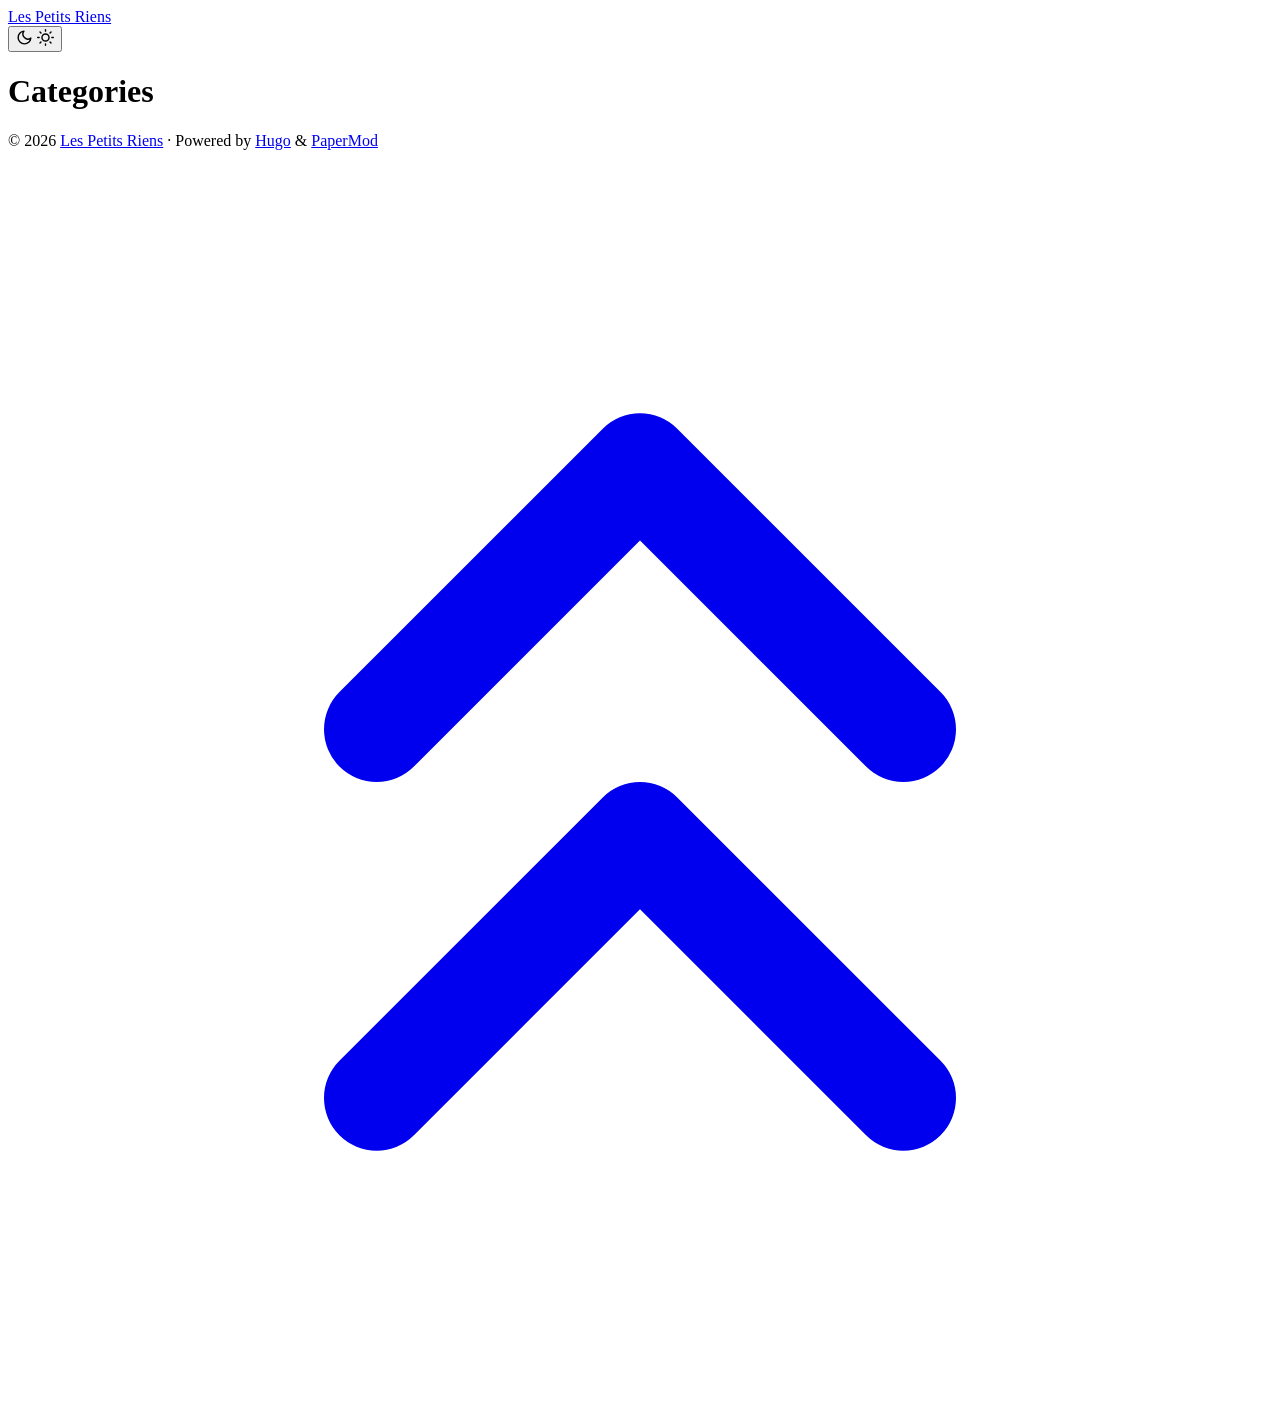
==== public/categories/index.html @ 32078a65 "Update article and homepage" ====
<!DOCTYPE html>
<html lang="zh" dir="auto" data-theme="auto">

<head><meta charset="utf-8">
<meta http-equiv="X-UA-Compatible" content="IE=edge">
<meta name="viewport" content="width=device-width, initial-scale=1, shrink-to-fit=no">
<meta name="robots" content="index, follow">
<title>Categories | Les Petits Riens</title>
<meta name="keywords" content="">
<meta name="description" content="">
<meta name="author" content="">
<link rel="canonical" href="https://ciruelasandia.github.io/categories/">
<link crossorigin="anonymous" href="/assets/css/stylesheet.b117b7709dbd49dfebbce24e9d883f004d37fec6bcc64e3392a14084c17fc360.css" integrity="sha256-sRe3cJ29Sd/rvOJOnYg/AE03/sa8xk4zkqFAhMF/w2A=" rel="preload stylesheet" as="style">
<link rel="icon" href="https://ciruelasandia.github.io/favicon.ico">
<link rel="icon" type="image/png" sizes="16x16" href="https://ciruelasandia.github.io/favicon-16x16.png">
<link rel="icon" type="image/png" sizes="32x32" href="https://ciruelasandia.github.io/favicon-32x32.png">
<link rel="apple-touch-icon" href="https://ciruelasandia.github.io/apple-touch-icon.png">
<link rel="mask-icon" href="https://ciruelasandia.github.io/safari-pinned-tab.svg">
<meta name="theme-color" content="#2e2e33">
<meta name="msapplication-TileColor" content="#2e2e33">
<link rel="alternate" type="application/rss+xml" href="https://ciruelasandia.github.io/categories/index.xml" title="rss">
<link rel="alternate" hreflang="zh" href="https://ciruelasandia.github.io/categories/">
<noscript>
    <style>
        #theme-toggle,
        .top-link {
            display: none;
        }

    </style>
    <style>
        @media (prefers-color-scheme: dark) {
            :root {
                --theme: rgb(29, 30, 32);
                --entry: rgb(46, 46, 51);
                --primary: rgb(218, 218, 219);
                --secondary: rgb(155, 156, 157);
                --tertiary: rgb(65, 66, 68);
                --content: rgb(196, 196, 197);
                --code-block-bg: rgb(46, 46, 51);
                --code-bg: rgb(55, 56, 62);
                --border: rgb(51, 51, 51);
                color-scheme: dark;
            }

            .list {
                background: var(--theme);
            }

            .toc {
                background: var(--entry);
            }
        }

    </style>
</noscript>
<script>
    if (localStorage.getItem("pref-theme") === "dark") {
        document.querySelector("html").dataset.theme = 'dark';
    } else if (localStorage.getItem("pref-theme") === "light") {
       document.querySelector("html").dataset.theme = 'light';
    } else if (window.matchMedia('(prefers-color-scheme: dark)').matches) {
        document.querySelector("html").dataset.theme = 'dark';
    } else {
        document.querySelector("html").dataset.theme = 'light';
    }

</script><meta property="og:url" content="https://ciruelasandia.github.io/categories/">
  <meta property="og:site_name" content="Les Petits Riens">
  <meta property="og:title" content="Categories">
  <meta property="og:locale" content="zh_cn">
  <meta property="og:type" content="website">

  <meta name="twitter:card" content="summary">
  <meta name="twitter:title" content="Categories">

</head>
<body class="list" id="top">
    <header class="header">
    <nav class="header-nav">
        <div class="logo">
            <a href="https://ciruelasandia.github.io/" accesskey="h" title="Les Petits Riens (Alt + H)">Les Petits Riens</a>
            <div class="logo-switches">
                <button id="theme-toggle" class="theme-toggle" accesskey="t" title="(Alt + T)" aria-label="Toggle theme">
                    <svg class="moon" xmlns="http://www.w3.org/2000/svg" width="17" height="17" viewBox="0 0 24 24"
                        fill="none" stroke="currentColor" stroke-width="2" stroke-linecap="round"
                        stroke-linejoin="round">
                        <path d="M21 12.79A9 9 0 1 1 11.21 3 7 7 0 0 0 21 12.79z"></path>
                    </svg>
                    <svg class="sun" xmlns="http://www.w3.org/2000/svg" width="17" height="17" viewBox="0 0 24 24"
                        fill="none" stroke="currentColor" stroke-width="2" stroke-linecap="round"
                        stroke-linejoin="round">
                        <circle cx="12" cy="12" r="5"></circle>
                        <line x1="12" y1="1" x2="12" y2="3"></line>
                        <line x1="12" y1="21" x2="12" y2="23"></line>
                        <line x1="4.22" y1="4.22" x2="5.64" y2="5.64"></line>
                        <line x1="18.36" y1="18.36" x2="19.78" y2="19.78"></line>
                        <line x1="1" y1="12" x2="3" y2="12"></line>
                        <line x1="21" y1="12" x2="23" y2="12"></line>
                        <line x1="4.22" y1="19.78" x2="5.64" y2="18.36"></line>
                        <line x1="18.36" y1="5.64" x2="19.78" y2="4.22"></line>
                    </svg>
                </button>
            </div>
        </div>
        <ul id="menu" class="menu">
        </ul>
    </nav>
</header>
<main class="main">
<header class="page-header">
    <h1>Categories</h1>
</header>

<ul class="terms-tags">
</ul>
    </main>
    
<footer class="footer">
        <span>&copy; 2026 <a href="https://ciruelasandia.github.io/">Les Petits Riens</a></span> · 

    
    
    <span>
        Powered by
        <a href="https://gohugo.io/?utm_source=papermod" rel="noopener" target="_blank">Hugo</a> &
        <a href="https://github.com/adityatelange/hugo-PaperMod/" rel="noopener" target="_blank">PaperMod</a>
    </span>
</footer>
<a href="#top" id="top-link" class="top-link hidden" aria-label="go to top" title="Go to Top (Alt + G)" accesskey="g">
    <svg xmlns="http://www.w3.org/2000/svg" viewBox="0 0 24 24" fill="none" stroke="currentColor" stroke-width="2"
        stroke-linecap="round" stroke-linejoin="round" class="feather feather-chevrons-up">
        <polyline points="17 11 12 6 7 11"></polyline>
        <polyline points="17 18 12 13 7 18"></polyline>
    </svg>
</a>

<script>
    let menu = document.getElementById('menu');
    if (menu) {
        
        const scrollPosition = localStorage.getItem("menu-scroll-position");
        if (scrollPosition) {
            menu.scrollLeft = parseInt(scrollPosition, 10);
        }
        
        menu.onscroll = function () {
            localStorage.setItem("menu-scroll-position", menu.scrollLeft);
        }
    }

    document.querySelectorAll('a[href^="#"]').forEach(anchor => {
        anchor.addEventListener("click", function (e) {
            e.preventDefault();
            var id = this.getAttribute("href").substr(1);
            if (!window.matchMedia('(prefers-reduced-motion: reduce)').matches) {
                document.querySelector(`[id='${decodeURIComponent(id)}']`).scrollIntoView({
                    behavior: "smooth"
                });
            } else {
                document.querySelector(`[id='${decodeURIComponent(id)}']`).scrollIntoView();
            }
            if (id === "top") {
                history.replaceState(null, null, " ");
            } else {
                history.pushState(null, null, `#${id}`);
            }
        });
    });

</script>
<script>
    var toplink = document.getElementById("top-link");
    window.onscroll = function () {
        const scrollThreshold = window.innerHeight;
        if (document.body.scrollTop > scrollThreshold || document.documentElement.scrollTop > scrollThreshold) {
            toplink.classList.remove("hidden");
        } else {
            toplink.classList.add("hidden");
        }
    };

</script>
<script>
    document.getElementById("theme-toggle").addEventListener("click", () => {
        const html = document.querySelector("html");
        if (html.dataset.theme === "dark") {
            html.dataset.theme = 'light';
            localStorage.setItem("pref-theme", 'light');
        } else {
            html.dataset.theme = 'dark';
            localStorage.setItem("pref-theme", 'dark');
        }
    })

</script>
</body>

</html>
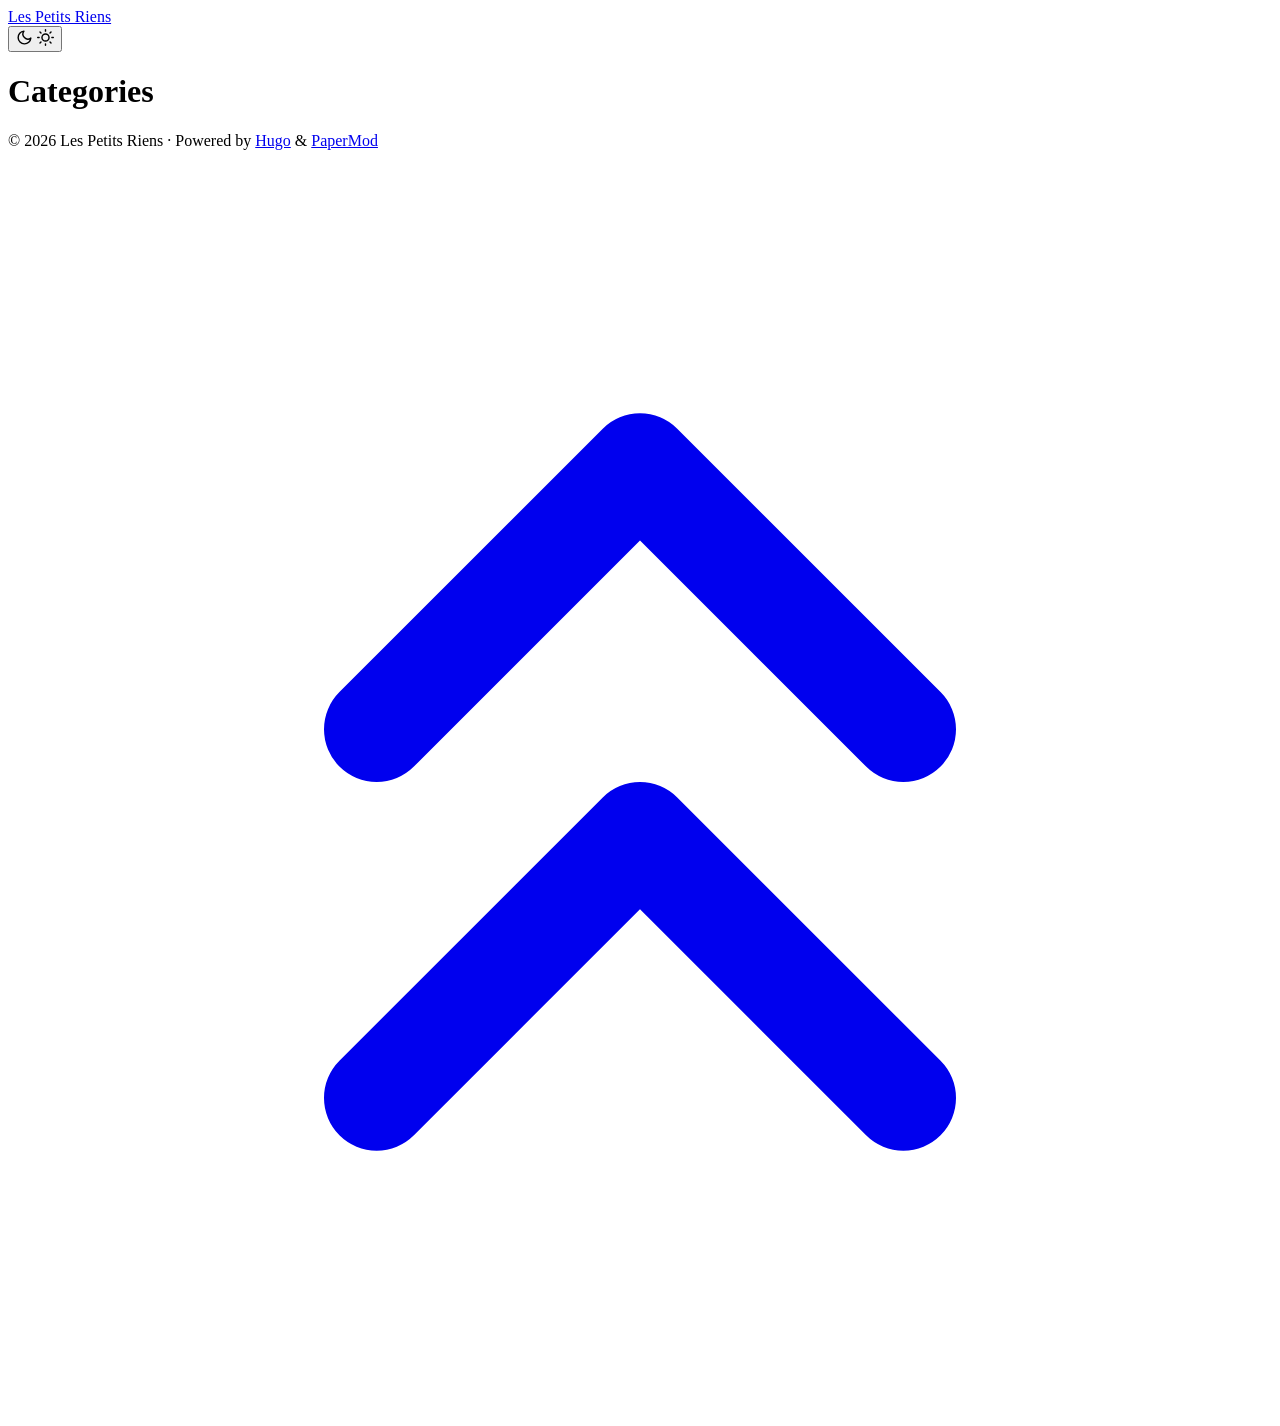
==== commit b7b591d6: "Update article and site settings" ====
--- a/public/categories/index.html
+++ b/public/categories/index.html
@@ -1,25 +1,25 @@
 <!DOCTYPE html>
 <html lang="zh" dir="auto" data-theme="auto">
 
-<head><meta charset="utf-8">
+<head><script src="/livereload.js?mindelay=10&amp;v=2&amp;port=1313&amp;path=livereload" data-no-instant defer></script><meta charset="utf-8">
 <meta http-equiv="X-UA-Compatible" content="IE=edge">
 <meta name="viewport" content="width=device-width, initial-scale=1, shrink-to-fit=no">
-<meta name="robots" content="index, follow">
+<meta name="robots" content="noindex, nofollow">
 <title>Categories | Les Petits Riens</title>
 <meta name="keywords" content="">
 <meta name="description" content="">
 <meta name="author" content="">
-<link rel="canonical" href="https://ciruelasandia.github.io/categories/">
+<link rel="canonical" href="http://localhost:1313/categories/">
 <link crossorigin="anonymous" href="/assets/css/stylesheet.b117b7709dbd49dfebbce24e9d883f004d37fec6bcc64e3392a14084c17fc360.css" integrity="sha256-sRe3cJ29Sd/rvOJOnYg/AE03/sa8xk4zkqFAhMF/w2A=" rel="preload stylesheet" as="style">
-<link rel="icon" href="https://ciruelasandia.github.io/favicon.ico">
-<link rel="icon" type="image/png" sizes="16x16" href="https://ciruelasandia.github.io/favicon-16x16.png">
-<link rel="icon" type="image/png" sizes="32x32" href="https://ciruelasandia.github.io/favicon-32x32.png">
-<link rel="apple-touch-icon" href="https://ciruelasandia.github.io/apple-touch-icon.png">
-<link rel="mask-icon" href="https://ciruelasandia.github.io/safari-pinned-tab.svg">
+<link rel="icon" href="http://localhost:1313/favicon.ico">
+<link rel="icon" type="image/png" sizes="16x16" href="http://localhost:1313/favicon-16x16.png">
+<link rel="icon" type="image/png" sizes="32x32" href="http://localhost:1313/favicon-32x32.png">
+<link rel="apple-touch-icon" href="http://localhost:1313/apple-touch-icon.png">
+<link rel="mask-icon" href="http://localhost:1313/safari-pinned-tab.svg">
 <meta name="theme-color" content="#2e2e33">
 <meta name="msapplication-TileColor" content="#2e2e33">
-<link rel="alternate" type="application/rss+xml" href="https://ciruelasandia.github.io/categories/index.xml" title="rss">
-<link rel="alternate" hreflang="zh" href="https://ciruelasandia.github.io/categories/">
+<link rel="alternate" type="application/rss+xml" href="http://localhost:1313/categories/index.xml" title="rss">
+<link rel="alternate" hreflang="zh" href="http://localhost:1313/categories/">
 <noscript>
     <style>
         #theme-toggle,
@@ -65,21 +65,13 @@
         document.querySelector("html").dataset.theme = 'light';
     }
 
-</script><meta property="og:url" content="https://ciruelasandia.github.io/categories/">
-  <meta property="og:site_name" content="Les Petits Riens">
-  <meta property="og:title" content="Categories">
-  <meta property="og:locale" content="zh_cn">
-  <meta property="og:type" content="website">
-
-  <meta name="twitter:card" content="summary">
-  <meta name="twitter:title" content="Categories">
-
+</script>
 </head>
 <body class="list" id="top">
     <header class="header">
     <nav class="header-nav">
         <div class="logo">
-            <a href="https://ciruelasandia.github.io/" accesskey="h" title="Les Petits Riens (Alt + H)">Les Petits Riens</a>
+            <a href="http://localhost:1313/" accesskey="h" title="Les Petits Riens (Alt + H)">Les Petits Riens</a>
             <div class="logo-switches">
                 <button id="theme-toggle" class="theme-toggle" accesskey="t" title="(Alt + T)" aria-label="Toggle theme">
                     <svg class="moon" xmlns="http://www.w3.org/2000/svg" width="17" height="17" viewBox="0 0 24 24"
@@ -117,7 +109,7 @@
     </main>
     
 <footer class="footer">
-        <span>&copy; 2026 <a href="https://ciruelasandia.github.io/">Les Petits Riens</a></span> · 
+        <span>© 2026 Les Petits Riens</span> · 
 
     
     
